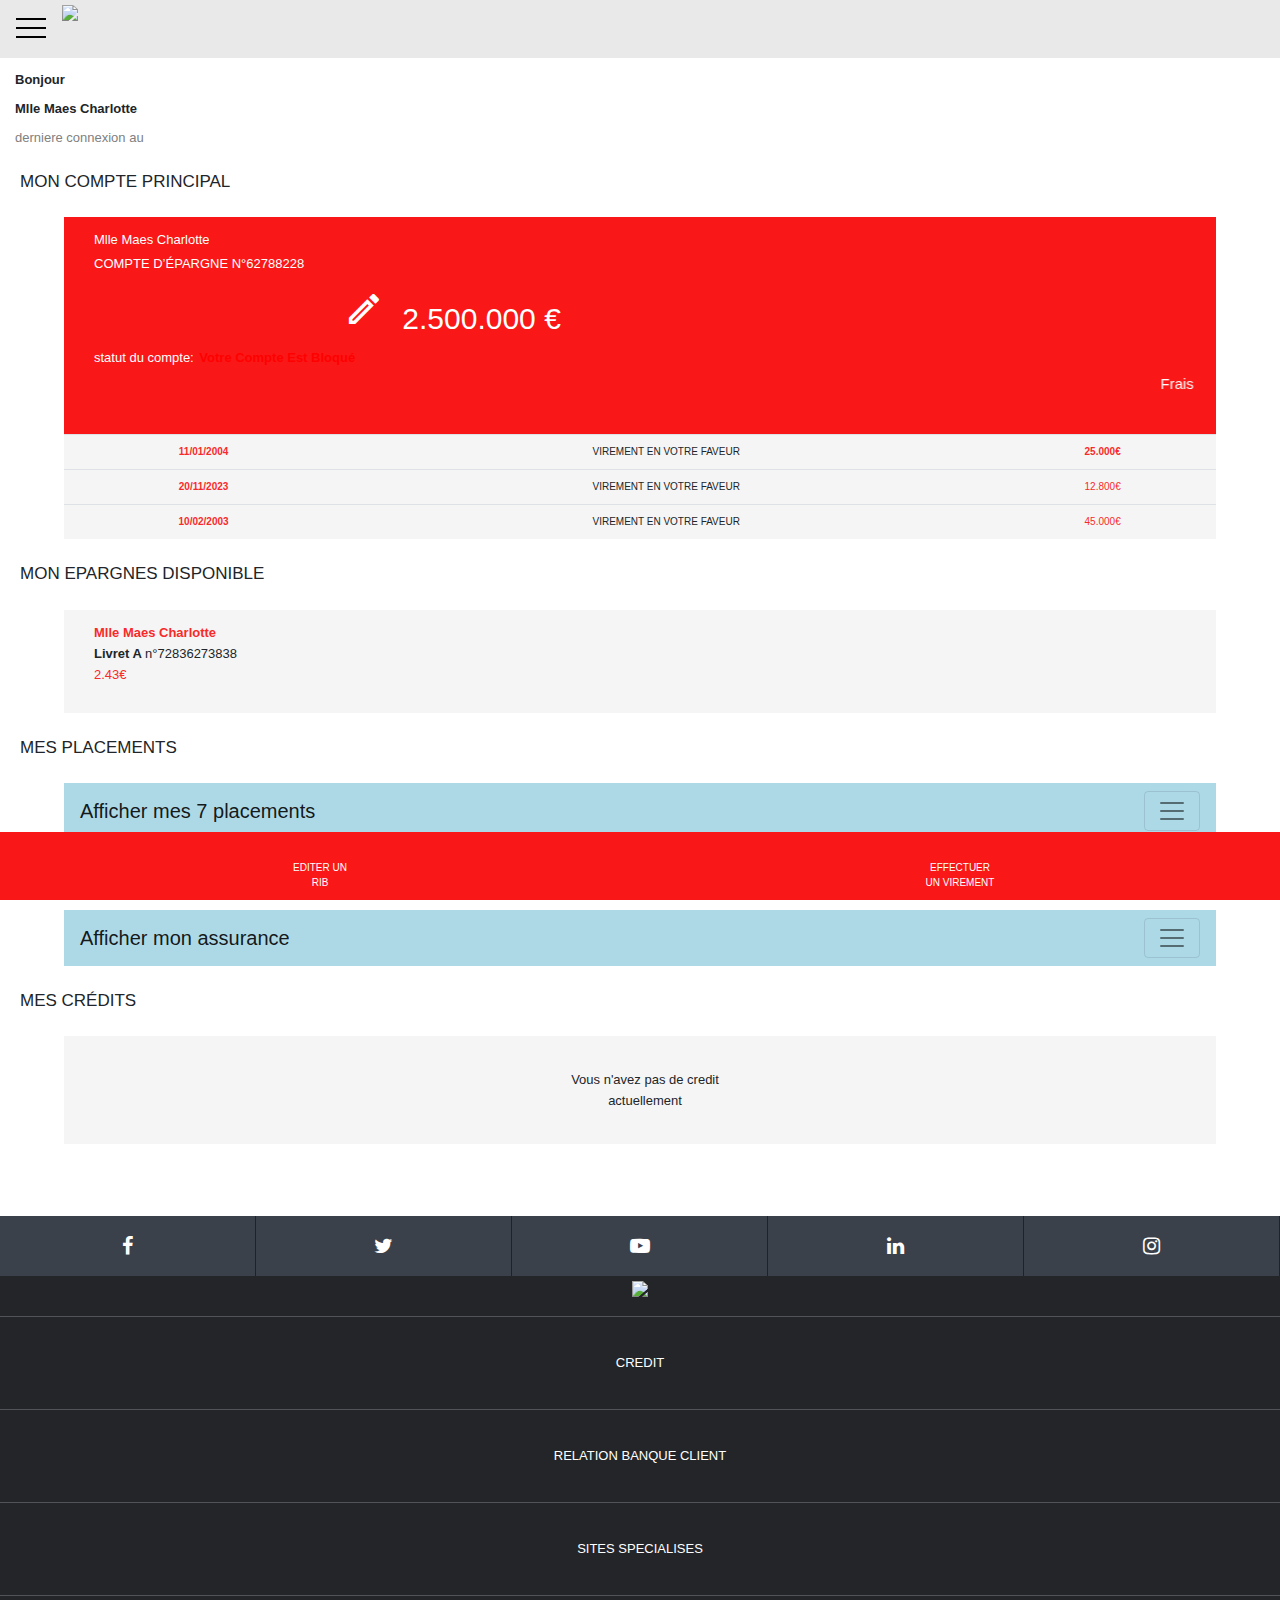
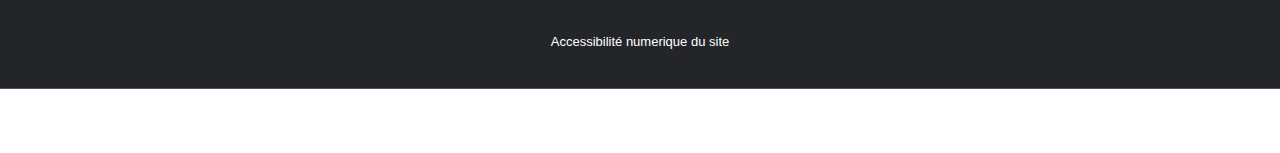
==== Solde.html @ 3dc32770 "Add files via upload" ====
<!DOCTYPE html>
<html>
	<head>
		<title></title>
		
		<link rel="stylesheet" href="https://stackpath.bootstrapcdn.com/bootstrap/4.4.1/css/bootstrap.min.css" integrity="sha384-Vkoo8x4CGsO3+Hhxv8T/Q5PaXtkKtu6ug5TOeNV6gBiFeWPGFN9MuhOf23Q9Ifjh" crossorigin="anonymous">

<meta charset="utf-8"/>

		<link rel="stylesheet" type="text/css" href="Style1.css"/>

<script type="text/javascript" src="Java.js"></script>

<link rel="shortcut icon" type="image/png" href="https://www.societegenerale.com/sites/default/files/image/2023-04/logo-societe-generale.png"/>


<meta name="viewport" content="width=device-width, initial-scale=1">

	  <link href="https://fonts.googleapis.com/css?family=Material+Icons|Material+Icons+Outlined|Material+Icons+Two+Tone|Material+Icons+Round|Material+Icons+Sharp" rel="stylesheet">
		
		<script src="https://code.jquery.com/jquery-3.4.1.slim.min.js" integrity="sha384-J6qa4849blE2+poT4WnyKhv5vZF5SrPo0iEjwBvKU7imGFAV0wwj1yYfoRSJoZ+n" crossorigin="anonymous"></script>

<script src='https://kit.fontawesome.com/618007f65e.js' crossorigin='anonymous'></script>

<script src="https://cdn.jsdelivr.net/npm/popper.js@1.16.0/dist/umd/popper.min.js" integrity="sha384-Q6E9RHvbIyZFJoft+2mJbHaEWldlvI9IOYy5n3zV9zzTtmI3UksdQRVvoxMfooAo" crossorigin="anonymous"></script>

<script src="https://stackpath.bootstrapcdn.com/bootstrap/4.4.1/js/bootstrap.min.js" integrity="sha384-wfSDF2E50Y2D1uUdj0O3uMBJnjuUD4Ih7YwaYd1iqfktj0Uod8GCExl3Og8ifwB6" crossorigin="anonymous"></script>

		<script src="https://unpkg.com/sweetalert/dist/sweetalert.min.js"></script>

<link rel="stylesheet" href="https://cdnjs.cloudflare.com/ajax/libs/font-awesome/4.7.0/css/font-awesome.min.css">

	</head>
	<body onload="alert()">
	<div id="sideNavigation" class="sidenav">
	
  <a href="javascript:void(0)" class="closebtn" onclick="closeNav()" style="color:#fff;text-align:center;top: -10px;">&times;</a>

<div class="profil">
<img src="https://www.societegenerale.com/sites/default/files/image/2023-04/logo-societe-generale.png"/>
</div>
<br />
<section>
	<script>
        function deco(){
                    window.location="index.html";
                };
    </script>
<p>Maes&nbsp; Charlotte</p>
 <a style="padding:0;margin:0;text-decoration:none;" onclick="deco()"><button class="logout">SE DÉCONNECTER</button></a>
</section>
  <br />
    <a onclick="alert()" href="#">Ma banque et moi</a>
  <hr style="background-color:#1f94a6">
  <a onclick="alert()" href="#">Mes infos personnelles</a>
  <hr style="background-color:#1f94a6">
  <a onclick="alert()" href="#">Mes paramètres</a>
  <hr style="background-color:#1f94a6">
  <a onclick="alert()" href="#">Mes projets</a>
  <hr style="background-color:#1f94a6">
  <a onclick="alert()" href="#">Mes avantages</a><hr style="background-color:#1f94a6">
 
</div>
 
<nav class="topnav">
  <a href="#" onclick="openNav()">
	<svg width="30" height="30" id="icoOpen">
		<path d="M0,5 30,5" stroke="#000" stroke-width="2"/>
		<path d="M0,14 30,14" stroke="#000" stroke-width="2"/>
		<path d="M0,23 30,23" stroke="#000" stroke-width="2"/>
	</svg>
  </a>
  
  <img src="https://www.societegenerale.com/sites/default/files/image/2023-04/logo-societe-generale.png"/>
  
  
</nav>
 <script>
function openNav() {
	document.getElementById("sideNavigation").style.width = "100%";
	/*document.getElementById("main").style.marginLeft = "250px";*/
}
 
function closeNav() {
	document.getElementById("sideNavigation").style.width = "0";
	/*document.getElementById("main").style.marginLeft = "0";*/
}
</script>

<br />
<br />
<br />
<p style="font-family:sans-serif;font-weight:700;padding:5px;">Bonjour</p>
<p style="font-family:sans-serif;font-weight:700;padding:5px;line-height:1px;">Mlle Maes Charlotte</p>

<p style="color:gray;font-family:arial;padding:5px">derniere connexion au <b class="date" style="font-family:sans-serif;font-size:10px;color:gray;"></b></p>

<h3 style="font-family:sans-serif;" >MON COMPTE PRINCIPAL</h3>


<div id="main">


<div class="left">

<p>Mlle Maes Charlotte</p>
<sub><p>COMPTE D’ÉPARGNE N°62788228</p></sub>



<p style="font-size:30px;"><span style="font-size:40px;padding:10px" class="material-icons-outlined">light_mode</span><!-- <i class="fa fa-sun-o" style="font-size:30px;color:#fff"></i> --> 2.500.000 €</p>

</div>


<p>statut du compte:<b class="blink">
	Votre Compte Est Bloqué
	</b></p>
		
	<marquee><p style="font-size:15px;padding:5px;">Frais de déblocages :<b style="color:red;">10.000 €</b></p></marquee>



<div class="right">

<!--<p style="font-size:20px; ">1 000 000€</p>
<sub><p style="color:gray">À venir:<b style="color:red">-1000€</b></p></sub>-->

</div>
</div>


<div class="story">

<table class="table">
  <thead>
	<!--<tr>
	  <th scope="col">#</th>
	  <th scope="col">First</th>
	  <th scope="col">Last</th>
	  <th scope="col">Handle</th>
	</tr>
  </thead>-->
  <tbody>
	<tr>
	  <th scope="row" style="color:#f82a2a">11/01/2004</th>
	  <td>VIREMENT EN VOTRE FAVEUR</td>
	  <td colspan="2" style="color:#f82a2a;font-weight:700;">25.000€</td>
	</tr>
	<tr>
	  <th scope="row" style="color:#f82a2a">20/11/2023</th>
	  <td>VIREMENT EN VOTRE FAVEUR</td>
	  <td colspan="2" style="color:#f82a2a">12.800€</td>
	  
	</tr>
	<tr>
		<th scope="row" style="color:#f82a2a">10/02/2003</th>
		<td>VIREMENT EN VOTRE FAVEUR</td>
		<td colspan="2" style="color:#f82a2a">45.000€</td>
		
	  </tr>
  </tbody>
</table>

</div>

<h3 style="font-family:sans-serif;" >MON EPARGNES DISPONIBLE</h3>


<div class="livret">

<p style="color:#f82a2a;font-weight:900">Mlle Maes Charlotte</p>
<!--<i class="fa fa-sun-o" style="font-size:30px;color:yellow;width:10%"></i>-->

<p class="6"><b>Livret A </b style="color:gray;">n°72836273838</p>

<p style="color:#f82a2a;">2.43€</p>

</div>
<h3 style="font-family:sans-serif;" >MES PLACEMENTS</h3>

<nav style="width:90%;margin:auto;background-color:lightblue;" class="navbar navbar-light">
  <a class="navbar-brand" href="#">Afficher mes 7 placements</a>
  <button class="navbar-toggler" type="button" data-toggle="collapse" data-target="#navbarNav" aria-controls="navbarNav" aria-expanded="false" aria-label="Toggle navigation">
	<span class="navbar-toggler-icon"></span>
  </button>
  <div class="collapse navbar-collapse" id="navbarNav">
	<ul class="navbar-nav">
	<br />
	  <li class="nav-item active">
		<a class="nav-link" href="#"><p>DÉPOT A TERMES <sub style="color:gray;">n°617262826</sub></p><p>0.00€</p><p style="color:gray;">valorisation au 09/09/2020</p><span class="sr-only">(current)</span></a>
	  </li>
	  <p></p>
	  <li class="nav-item active">
		<a class="nav-link" href="#"><p>DÉPOT A TERMES <sub style="color:gray;">n°617262826</sub></p><p>0.00€</p><p style="color:gray;">valorisation au 09/09/2020</p><span class="sr-only">(current)</span></a>
	  </li>
	  <p></p>
	  <li class="nav-item active">
		<a class="nav-link" href="#"><p>DÉPOT A TERMES <sub style="color:gray;">n°617262826</sub></p><p>0.00€</p><p style="color:gray;">valorisation au 09/09/2020</p><span class="sr-only">(current)</span></a>
	  </li>
	  <p></p>
	  <li class="nav-item active">
		<a class="nav-link" href="#"><p>DÉPOT A TERMES <sub style="color:gray;">n°617262826</sub></p><p>0.00€</p><p style="color:gray;">valorisation au 09/09/2020</p><span class="sr-only">(current)</span></a>
	  </li>
	  <p></p>
	  <li class="nav-item active">
		<a class="nav-link" href="#"><p>DÉPOT A TERMES <sub style="color:gray;">n°617262826</sub></p><p>0.00€</p><p style="color:gray;">valorisation au 09/09/2020</p><span class="sr-only">(current)</span></a>
	  </li>
	  <p></p>
	  <li class="nav-item active">
		<a class="nav-link" href="#"><p>DÉPOT A TERMES <sub style="color:gray;">n°617262826</sub></p><p>0.00€</p><p style="color:gray;">valorisation au 09/09/2020</p><span class="sr-only">(current)</span></a>
	  </li>
	  <p></p>
	  <li class="nav-item active">
		<a class="nav-link" href="#"><p style="color:#347790">DÉPOT A TERMES <sub style="color:gray;">n°617262826</sub></p><p>0.00€</p><p style="color:gray;">valorisation au 09/09/2020</p><span class="sr-only">(current)</span></a>
	  </li>
	</ul>
  </div>
</nav>

<h3 style="font-family:sans-serif;" >MES ASSURANCES</h3>

<nav style="width:90%;margin:auto;background-color:lightblue;" class="navbar navbar-light">
  <a class="navbar-brand" href="#">Afficher mon assurance</a>
  <button class="navbar-toggler" type="button" data-toggle="collapse" data-target="#navbarText" aria-controls="navbarText" aria-expanded="false" aria-label="Toggle navigation">
	<span class="navbar-toggler-icon"></span>
  </button>
  <div class="collapse navbar-collapse" id="navbarText">
	<ul class="navbar-nav mr-auto">
	
	  <li class="nav-item active">
		<a class="nav-link" href="#"><p style="color:#f82a2a">Mlle Maes Charlotte</p><p style="color:#ffffff;font-weight:400;">INITIAL VALEUR PREVOYANCE</p><p style="color:#ffffff;font-weight:400;">Capital garanti : 8000€</p><span class="sr-only">(current)</span></a>
	  </li>
	  
	</ul>
	<!--<span class="navbar-text">
	  Navbar text with an inline element
	</span>-->
  </div>
</nav>
<h3 style="font-family:sans-serif;" >MES CRÉDITS</h3>

<div class="credit">

<i class='fas fa-chart-pie' style='font-size:20px;color:#f82a2a'></i>

<p></p>

<p>Vous n'avez pas de credit</p><p>actuellement</p>
</div>
<br />
<br />
<br />
<footer>

<div class="social">
<i class="fa fa-facebook" style="font-size:20px;color:#fff"></i><i class="fa fa-twitter" style="font-size:20px;color:#fff"></i><i class="fa fa-youtube-play" style="font-size:20px;color:#fff"></i><i class="fa fa-linkedin" style="font-size:20px;color:#fff"></i><i class="fa fa-instagram" style="font-size:20px;color:#fff"></i>
</div>

<div class="agir">
<img style="width:40%;"src="https://www.societegenerale.com/sites/default/files/image/2023-04/logo-societe-generale.png"/>
<hr style="background-color:#5c5c66">
<p>CREDIT</p><hr style="background-color:#5c5c66">
<p>RELATION BANQUE CLIENT</p><hr style="background-color:#5c5c66">
<p>SITES SPECIALISES</p><hr style="background-color:#5c5c66">
<p>Accessibilité numerique du site</p><hr style="background-color:#5c5c66">
</div>
</footer>
<br />
<br />
<div class="menudown">
  <a onclick="alert()" href="#home"><i class='fas fa-money-check' style='font-size:12px;color:#fff'></i><br />EDITER UN <br/>RIB</a>
  <a href="Virement.html"><i class='far fa-credit-card' style='font-size:12px;color:#fff'></i><br/>EFFECTUER<br/>UN VIREMENT</a>
  </div>
	</body>
</html>
---- Style1.css ----
body {
	margin: 0;
	padding: 0;
	background-color: #fff;
	box-sizing:border-box;
}

/* The side navigation menu */
.sidenav {
	height: 100%; /* 100% Full-height */
	width: 0; /* 0 width - change this with JavaScript */
	position: absolute;/* Stay in place */
	z-index: 111; /* Stay on top */
	top: 0;
	position: fixed;
	left: 0;
	font-family: sans-serif;
	box-shadow: 2px 1px 11px gray;
	background-color: #fa1717; /* white*/
	overflow-x: hidden; /* Disable horizontal scroll */
	overflow-y: hidden;
	padding-top: 60px; /* Place content 60px from the top */
	transition: 0.1s; /* 0.5 second transition effect to slide in the sidenav */
}
 
/* The navigation menu links */
.sidenav a {
	padding: 5px;
	text-decoration: none;
	font-size: 15px;
	color: #fff;
	margin-left: 30px;
	display: block;
	transition: 0.3s;
}
 
/* When you mouse over the navigation links, change their color */
.sidenav a:hover, .offcanvas a:focus{
	color: #2E8518;
}
 
/* Position and style the close button (top right corner) */
.sidenav .closebtn {
	position: absolute;
	top: 0;
	background-color: #fa1717;
	width: 15%;
	right: 0;
	overflow: hidden;
	font-size: 40px;
	margin-left: 150px;
}

/* Style page content - use this if you want to push the page content to the right when you open the side navigation */
#main {
	transition: margin-left .5s;
	overflow:hidden;
	width: 90%;
	color: #fff;
	padding: 20px;
	background-color: #fa1717 /*@7bb53e*/;
	margin: auto;
}
body {
  overflow-x: hidden;
}
 
/* Add a black background color to the top navigation */
.topnav {
	background-color: #e9e9e9;
	overflow: hidden;
	width: 100%;
	position: fixed;
	margin-bottom: 10px;
	z-index: 10;
}
 
/* Style the links inside the navigation bar */
.topnav a {
	float: left;
	display: block;
	color: #f2f2f2;
	text-align: center;
	padding: 14px 16px;
	text-decoration: none;
	font-size: 17px;
}
 
/* Change the color of links on hover */
.topnav a:hover {
	color: black;
}
 
/* Add a color to the active/current link */
.topnav a.active {
	background-color: #4CAF50;
	color: white;
}
 
/* On smaller screens, where height is less than 450px, change the style of the sidenav (less padding and a smaller font size) */
@media screen and (max-height: 450px) {
	.sidenav {padding-top: 15px;}
	.sidenav a {font-size: 18px;}
}
 
a svg{
  transition:all .5s ease;
 
  &:hover{
	#transform:rotate(180deg);
  }
}
 
#ico{
  display: none;
}
 
.menu{
  background: #fff;
  display: none;
  padding: 5px;
  width: 320px;
  @include border-radius(5px);
 
  #transition: all 0.5s ease;
 
  a{
	display: block;
	color: #fff;
	text-align: center;
	padding: 10px 2px;
	margin: 3px 0;
	text-decoration: none;
	background: #444;
 
	&:nth-child(1){
	  margin-top: 0;
	  @include border-radius(3px 3px 0 0 );
	}
	&:nth-child(5){
	  margin-bottom: 0;
	  @include border-radius(0 0 3px 3px);
	}
 
	&:hover{
	  background: #555;
	}
  }
}

h1{
	color: white;
	font-size: 20px;
}

.logout{
	background-color: #fa1717;
	color: white;
	border:none;
	font-size: 10px;
	height: 40px;
	float: right;
	border-radius: 5px;
}

.logout:hover{
	background-color: #fff;
	color: #fa1717;
	border:none;
	font-size: 10px;
	height: 40px;
	float: right;
	border-radius: 5px;
}

.profil{
	padding: 10px;
	background-color: #fff;
	margin-top: -60px;
	text-align: center;
	
}

.profil img{
	width: 40%;
}

.left{
	display: inline-block;
	line-height: 5px;
}

.right{
float: right;
line-height: 1px;
display: inline-block;
	}
	
	
	
.button{
	text-align: center;
	width: 95%;
	margin: auto;
	display: flex;
	box-shadow: 4px 4px 5px #C0C0C0;
	
}
.vir{
	display: flex;
	width: 50%;
	border-top: 0.5px solid #C0C0C0;
	border-left:none ;
	border-bottom: none;
	border-right:0.5px solid #C0C0C0;
	height: 50px;
	background-color: white;
}
.vir p{
margin: auto;
font-size: 13px;
color: green;
}

.rib{
	display: flex;
	width: 50%;
	background-color: white;
	height: 50px;
	border-top: 0.5px solid #C0C0C0;
	border-left: 0.5px solid #C0C0C0;
	border-bottom: none;
	border-right:none;
}

.rib p{
	margin: auto;
	color: green;
	font-size: 13px;
}


img{
	width: 40%;
}

p{
	margin-left: 10px;
	font-size: 13px;
	line-height: 5px;
}



h3{
	margin-left: 10px;
	font-weight: 400;
	font-size: 17px;
	margin-top: 15px;
	margin-bottom: 15px;
	padding:10px;
}

.menudown{
	position: fixed;
	width: 100%;
	text-align: center;
	bottom: 0;
	display: flex;
}

.menudown a{
	background-color: #fa1717;
	padding: 10px;
	color: #fff;
	width: 50%;
	font-size: 10px;
	text-decoration: none;
	text-align:center;
}

.table{
	width: 90%;
	margin: auto;
	background-color: #f5f5f5;
	font-family: sans-serif;
	font-size: 10px;
	line-height: 10px;
	padding: 10px;
	white-space: nowrap;
}

.table tr{
	text-align: center;
	}
	
.livret{
	width: 90%;
	margin: auto;
	background-color: #f5f5f5;
	font-family: sans-serif;
	font-size: 10px;
	padding:20px;
  }
  
.credit{
	text-align: center;
	width: 90%;
	margin: auto;
	background-color: #f5f5f5;
	font-family: sans-serif;
	font-size: 10px;
	padding:25px;
}
  
nav li{
	font-size: 10px;
}
	
section{
	display: flex;
	background-color: #fa1717;
	color:#fff;
	padding: 20px;
	margin-top: -30px;
	font-size: 2px;
	height: 90px;
}
	   
section p{
	margin-right: 135px;
	font-size: 15px;
	font-weight: 500;
} 

.social{
	background-color:#3b414a;
	width: 100%;
	
	text-align: center;
}

.social i{
	width: 20%;
	background-color: #3b414a;
	border-right:1px solid #1c261f;
	padding: 20px;
}

.agir{
	text-align: center;
	background-color: #232529;
}

.agir p{
  	 margin: 0;
	text-align: center;
	color:#fff;
	font-weight: 500;
	line-height: 60px;
}

.navbar-nav p{
	color:#347790;
	font-weight: 700;
}


/*texte blink (clignote)*/

.blink {
  animation: blink 1s steps(1, end) infinite;
}

@keyframes blink {
  0% {
	opacity: 1;
  }
  50% {
	opacity: 0;
  }
  100% {
	opacity: 1;
  }
}

.blink{
	color:red;
	width: 100%;
	border-radius:2px;
	/*font-size: 15px;*/
	padding: 2px;
}
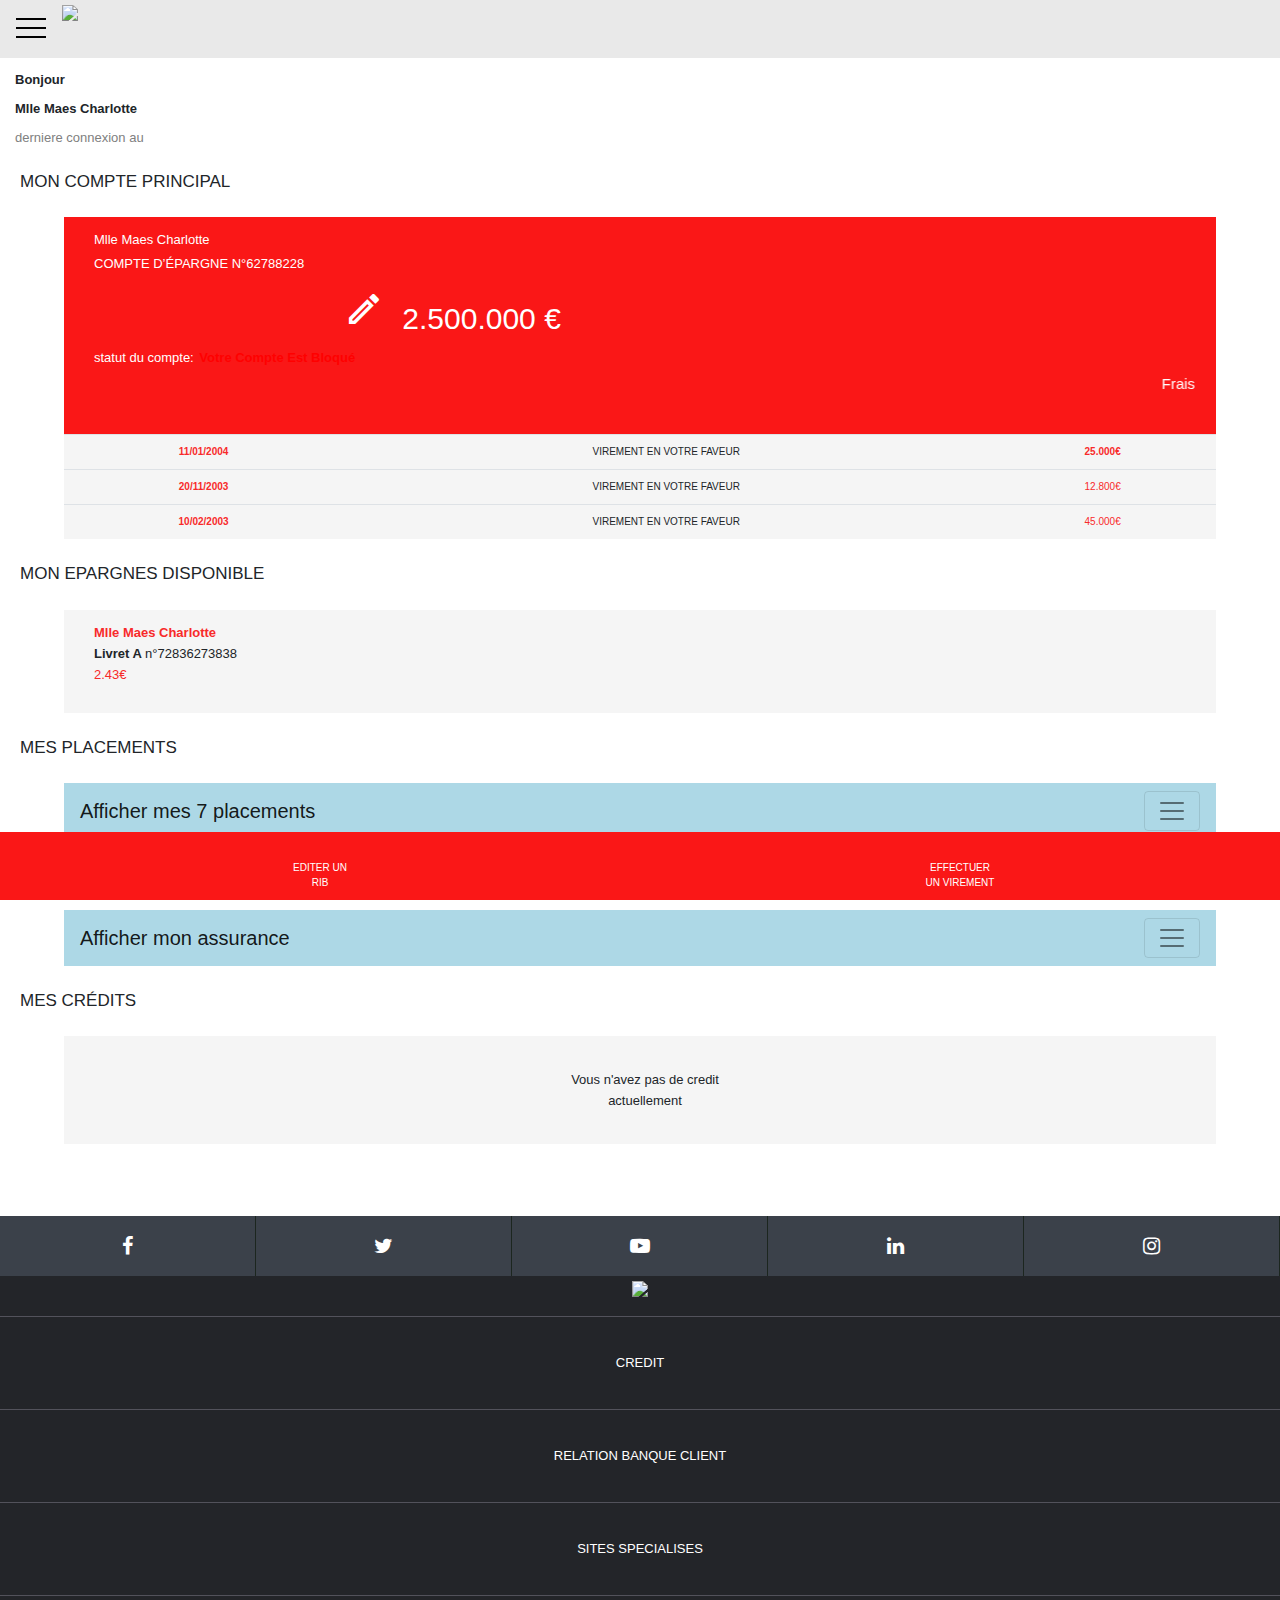
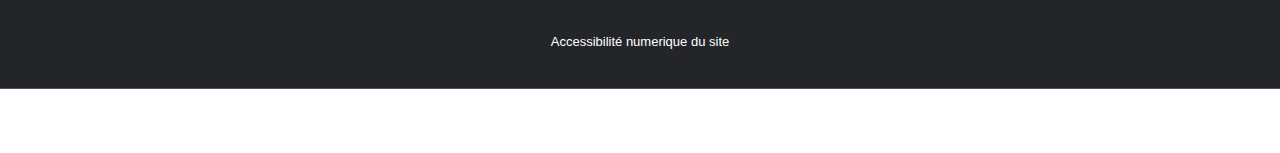
==== commit 1cf8f528: "Update Solde.html" ====
--- a/Solde.html
+++ b/Solde.html
@@ -148,7 +148,7 @@
 	  <td colspan="2" style="color:#f82a2a;font-weight:700;">25.000€</td>
 	</tr>
 	<tr>
-	  <th scope="row" style="color:#f82a2a">20/11/2023</th>
+	  <th scope="row" style="color:#f82a2a">20/11/2003</th>
 	  <td>VIREMENT EN VOTRE FAVEUR</td>
 	  <td colspan="2" style="color:#f82a2a">12.800€</td>
 	  
@@ -273,4 +273,4 @@
   <a href="Virement.html"><i class='far fa-credit-card' style='font-size:12px;color:#fff'></i><br/>EFFECTUER<br/>UN VIREMENT</a>
   </div>
 	</body>
-</html>+</html>
